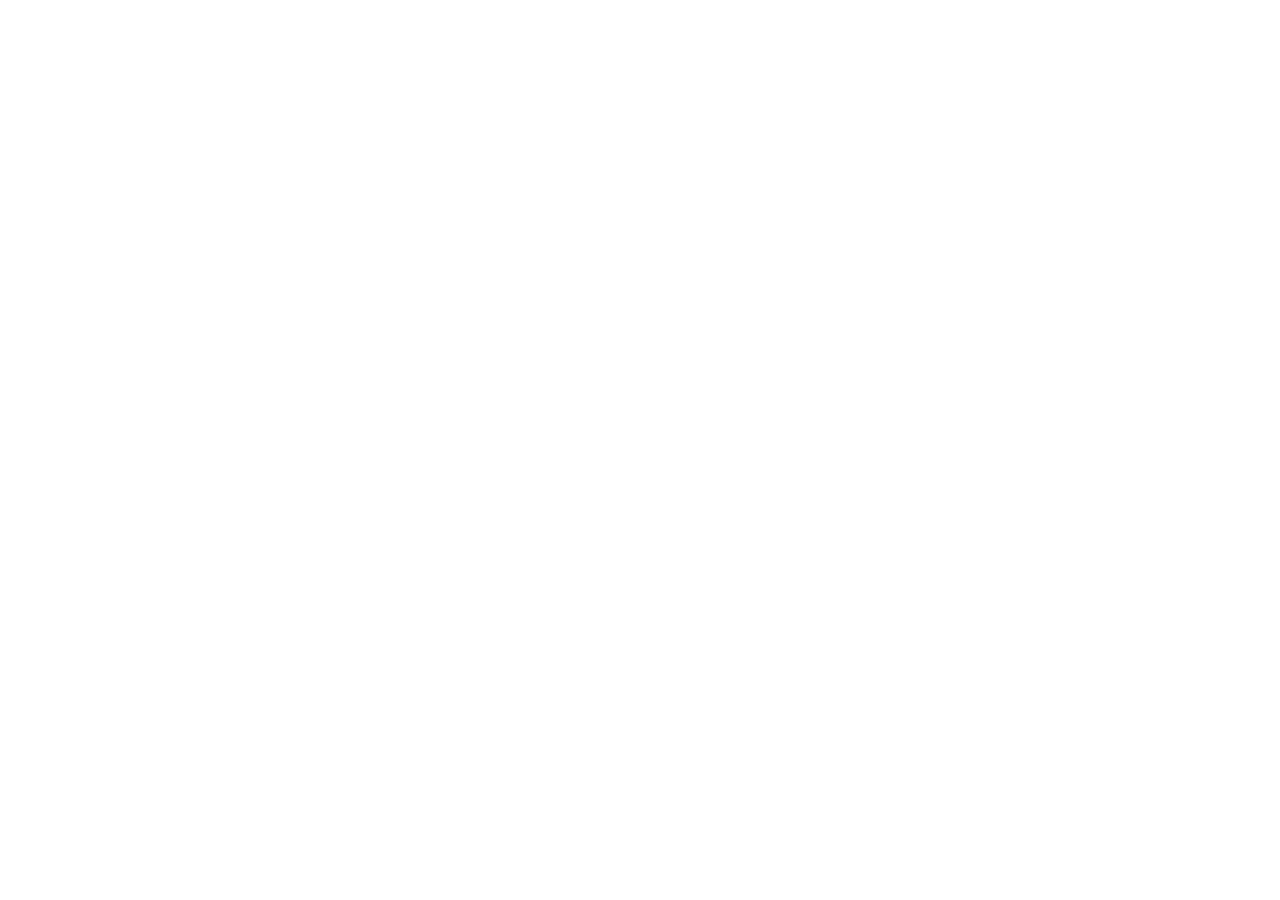
==== index.html @ 6dffa3f8 "Web app shell" ====
<!DOCTYPE html>
<html lang="en">
    <head>
        <meta charset="UTF-8">
        <meta name="viewport" content="width=device-width, initial-scale=1.0">
        <title>Dolphin CRM</title>
    </head>
    <body>
        
    </body>
</html>
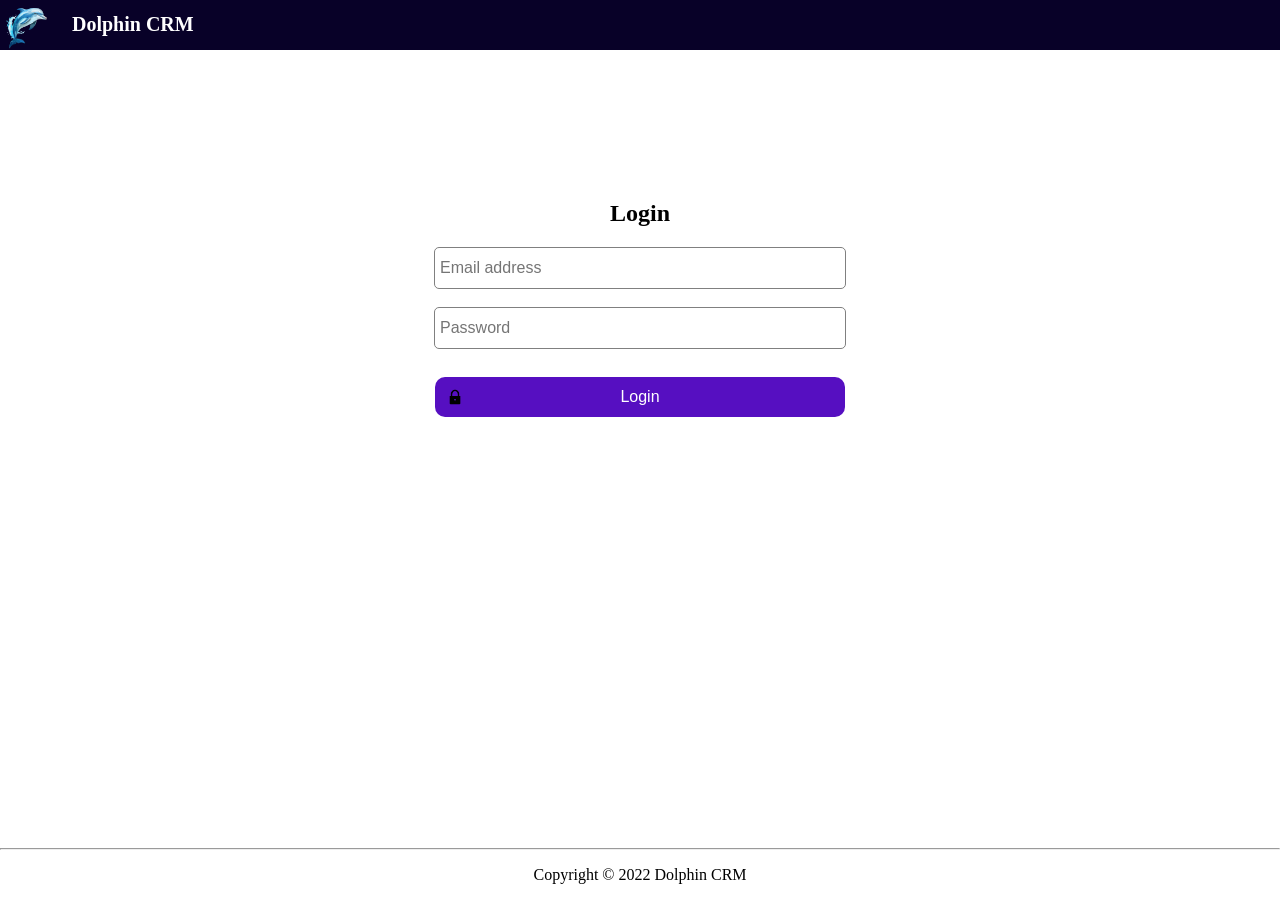
==== commit 2fb007ce: "Changed login.html to index.html" ====
--- a/index.html
+++ b/index.html
@@ -1,11 +1,61 @@
 <!DOCTYPE html>
 <html lang="en">
-    <head>
-        <meta charset="UTF-8">
-        <meta name="viewport" content="width=device-width, initial-scale=1.0">
-        <title>Dolphin CRM</title>
-    </head>
-    <body>
+<head>
+    <meta charset="UTF-8">
+    <meta name="viewport" content="width=device-width, initial-scale=1.0">
+    <title>Dolphin CRM</title>
+    <link rel="stylesheet" href="loginstyles.css">
+</head>
+<body>
+    <header>
+        <img src="images/dolphin3.png" alt="dolphin logo" id = "dolphinlogo">
+        <h1>Dolphin CRM</h1>
+    </header>
+    
+    <main>
+        <h2><strong>Login</strong></h2>
+        <form id="login-form" onsubmit="handleLogin(event)">
+            <input type="email" id="email" name="email" placeholder="Email address" required><br><br>
+            <input type="password" id="password" name="password" placeholder="Password" required><br><br>
+            <div>
+                <img src="images/lock-icon1.png" alt="icon of a lock" id="lock-icon">
+                <button type="submit">Login</button>
+            </div>
+            <p id="error-message" style="color: red; margin-top: 15px; font-weight: bold;"></p>
+        </form>
+    </main>
+    
+    <footer>
+        <br>
+        <hr>
+        <p>Copyright &copy; 2022 Dolphin CRM</p>
+    </footer>
+
+    <script>
+    function handleLogin(event) {
+        event.preventDefault();
         
-    </body>
+        const form = document.getElementById('login-form');
+        const formData = new FormData(form);
+        const errorArea = document.getElementById('error-message');
+
+        fetch('api/login.php', {
+            method: 'POST',
+            body: formData
+        })
+        .then(response => response.text())
+        .then(data => {
+            if (data.trim() === 'success') {
+                window.location.href = 'dolphin.php'; // Redirect to dashboard
+            } else {
+                errorArea.innerText = "Invalid Email or Password";
+            }
+        })
+        .catch(error => {
+            console.error('Error:', error);
+            errorArea.innerText = "An error occurred. Please try again.";
+        });
+    }
+    </script>
+</body>
 </html>
--- a/loginstyles.css
+++ b/loginstyles.css
@@ -0,0 +1,80 @@
+header {
+    display: flex;
+    text-align: top;
+    color: white;
+    background-color: rgb(8, 1, 40);
+    position: fixed;
+    left: 0;
+    top: 0;
+    width: 100%;
+}
+
+h1{
+    text-align: center;
+    font-size: 20px;
+    color: white;
+    margin-left: 20px;
+    margin-right: 5px;
+}
+
+h2{
+    text-align: center;
+    color: black;
+    margin: 20px;
+}
+
+main{
+    text-align: center;
+    color: black;
+    margin-top: 200px;
+    margin-bottom: 100px;
+
+}
+
+footer {
+    text-align: center;
+    color: black;
+    background-color: white;
+    position: fixed;
+    left: 0;
+    bottom: 0;
+    width: 100%;
+}
+
+button {
+    background-color: rgb(86, 15, 193);
+    color: white;
+    border: 20px none rgb(86, 15, 193);
+    height: 40px;
+    width: 410px;
+    border-radius: 10px;
+    padding: 2px 10px;
+    cursor: pointer;
+    font-size: 16px;
+    margin: 10px;
+}
+
+#dolphinlogo {
+    margin-left: 2px;
+    height: 50px;
+    width: 50px;
+    top: 10px;
+    left: 10px;
+}
+
+#email, #password {
+    height: 30px;
+    width: 400px;
+    border-radius: 5px;
+    border: 1px solid gray;
+    padding: 5px;
+    font-size: 16px;
+}
+
+#lock-icon {
+    height: 40px;
+    width: 40px;
+    padding: 10px;
+    min-width: 40px;
+    position: absolute;
+}
